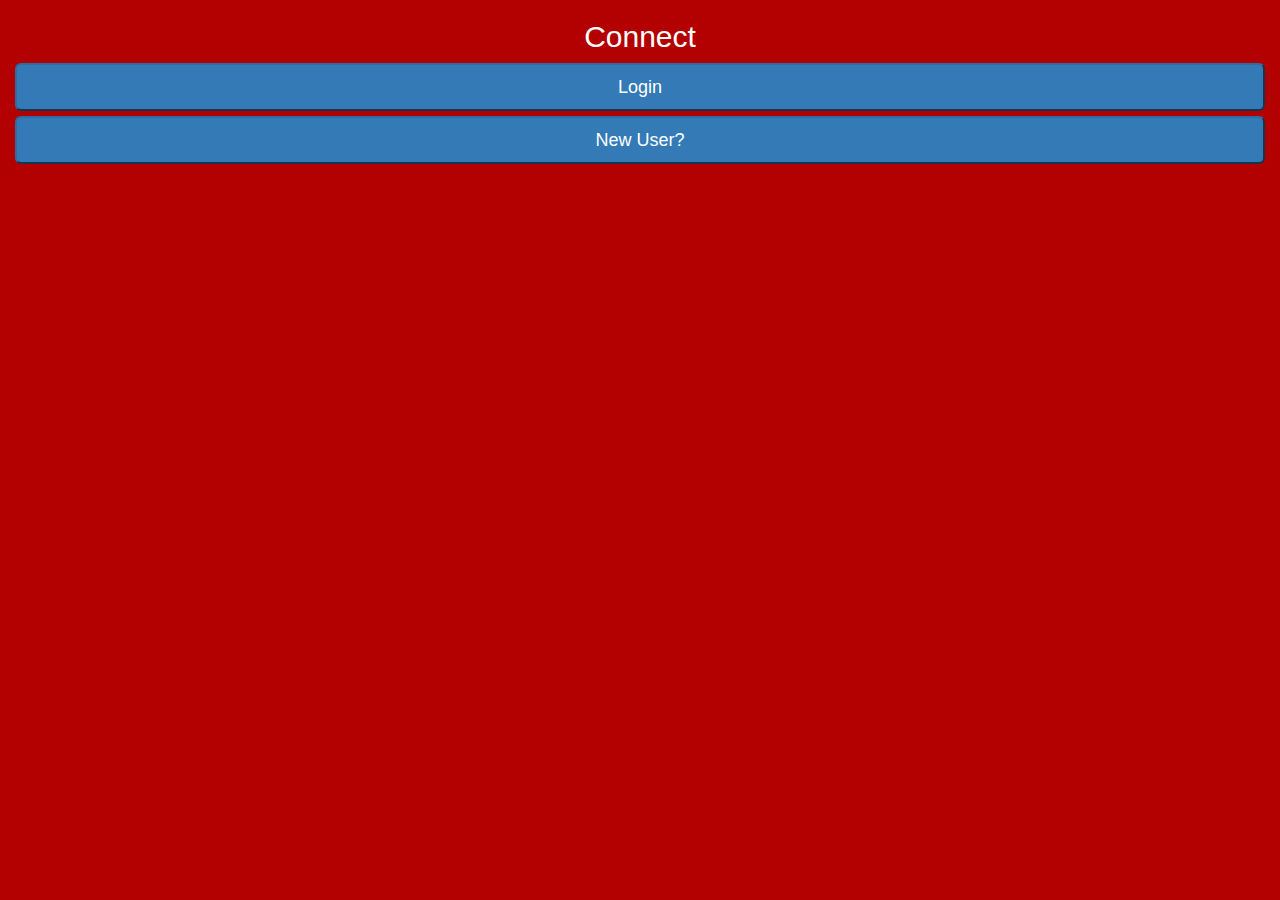
==== www/index.html @ 8fd6136d "initial commit" ====
<!DOCTYPE html>

<html>
    <head>
        <meta charset="utf-8" />
        <meta name="format-detection" content="telephone=no" />
        <meta name="msapplication-tap-highlight" content="no" />
        <!-- WARNING: for iOS 7, remove the width=device-width and height=device-height attributes. See https://issues.apache.org/jira/browse/CB-4323 -->
        <meta name="viewport" content="user-scalable=no, initial-scale=1, maximum-scale=1, minimum-scale=1, width=device-width, height=device-height, target-densitydpi=device-dpi" />
        <link rel="stylesheet" type="text/css" href="css/index.css" />
        <link href=' http://fonts.googleapis.com/css?family=Droid+Sans' rel='stylesheet' type='text/css'>
        
        <title>Connect</title>

        <!-- BootStrap Include-->
        <!-- Latest compiled and minified CSS -->
        <link rel="stylesheet" href="http://maxcdn.bootstrapcdn.com/bootstrap/3.3.6/css/bootstrap.min.css">
        <!-- jQuery library -->
        <script src="https://ajax.googleapis.com/ajax/libs/jquery/1.12.0/jquery.min.js"></script>
        <!-- Latest compiled JavaScript -->
        <script src="http://maxcdn.bootstrapcdn.com/bootstrap/3.3.6/js/bootstrap.min.js"></script>

    </head>
    <body class="login_body">
        <div class="container-fluid login_body">
          <h2>Connect</h2>

          <div class="button_container">
                <button type="button" id="button_login" class="btn-lg btn-block btn-primary">Login</button>
                <button type="button" id="button_create" class="btn-lg btn-block btn-primary">New User?</button>
          </div>
        </div>


        <script type="text/javascript" src="cordova.js"></script>
        <script type="text/javascript" src="js/index.js"></script>
        <script type="text/javascript">
            app.initialize();
        </script>
    </body>
</html>
---- www/css/index.css ----
/*
 * Licensed to the Apache Software Foundation (ASF) under one
 * or more contributor license agreements.  See the NOTICE file
 * distributed with this work for additional information
 * regarding copyright ownership.  The ASF licenses this file
 * to you under the Apache License, Version 2.0 (the
 * "License"); you may not use this file except in compliance
 * with the License.  You may obtain a copy of the License at
 *
 * http://www.apache.org/licenses/LICENSE-2.0
 *
 * Unless required by applicable law or agreed to in writing,
 * software distributed under the License is distributed on an
 * "AS IS" BASIS, WITHOUT WARRANTIES OR CONDITIONS OF ANY
 * KIND, either express or implied.  See the License for the
 * specific language governing permissions and limitations
 * under the License.
 */


* {
    -webkit-tap-highlight-color: rgba(0,0,0,0); /* make transparent link selection, adjust last value opacity 0 to 1.0 */
}



body{
    -webkit-touch-callout: none;                /* prevent callout to copy image, etc when tap to hold */
    -webkit-text-size-adjust: none;             /* prevent webkit from resizing text to fit */
    -webkit-user-select: none;                  /* prevent copy paste, to allow, change 'none' to 'text' */
    background-color:red;
    text-align:center;

    font-family: 'Droid Sans', arial, serif;
    color: white;
    font-size:12px;
    height:100%;
    margin:0px;
    padding:0px;
    width:100%;
}

.login_body{
    position: relative;
    color: white;
    background-color:#B30000;
    height: 100%;
}

/* Portrait layout (default) */
.app {
    background:url(../img/logo.png) no-repeat center top; /* 170px x 200px */
    position:absolute;             /* position in the center of the screen */
    left:50%;
    top:50%;
    height:50px;                   /* text area height */
    width:225px;                   /* text area width */
    text-align:center;
    padding:180px 0px 0px 0px;     /* image height is 200px (bottom 20px are overlapped with text) */
    margin:-115px 0px 0px -112px;  /* offset vertical: half of image height and text area height */
                                   /* offset horizontal: half of text area width */
}

/* Landscape layout (with min-width) */
@media screen and (min-aspect-ratio: 1/1) and (min-width:400px) {
    .app {
        background-position:left center;
        padding:75px 0px 75px 170px;  /* padding-top + padding-bottom + text area = image height */
        margin:-90px 0px 0px -198px;  /* offset vertical: half of image height */
                                      /* offset horizontal: half of image width and text area width */
    }
}

.btn:focus {
  outline: none;
}

.button_container{
    position: relative;
}

.event {
    border-radius:4px;
    -webkit-border-radius:4px;
    color:#FFFFFF;
    font-size:12px;
    margin:0px 30px;
    padding:2px 0px;
}

.event.listening {
    background-color:#333333;
    display:block;
}

.event.received {
    background-color:#4B946A;
    display:none;
}

@keyframes fade {
    from { opacity: 1.0; }
    50% { opacity: 0.4; }
    to { opacity: 1.0; }
}
 
@-webkit-keyframes fade {
    from { opacity: 1.0; }
    50% { opacity: 0.4; }
    to { opacity: 1.0; }
}
 
.blink {
    animation:fade 3000ms infinite;
    -webkit-animation:fade 3000ms infinite;
}
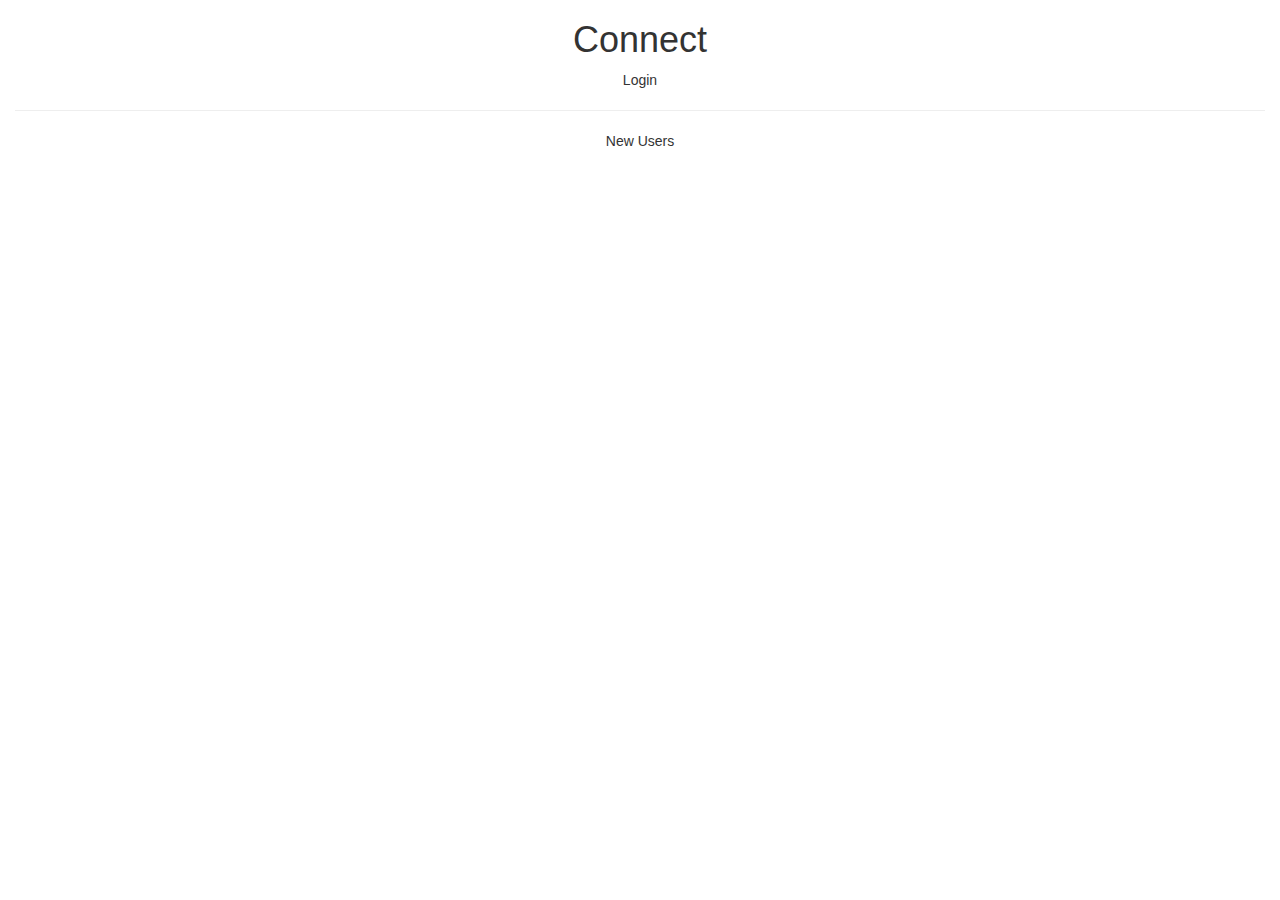
==== commit 6b7f1b80: "commit 4" ====
--- a/www/index.html
+++ b/www/index.html
@@ -8,7 +8,7 @@
         <!-- WARNING: for iOS 7, remove the width=device-width and height=device-height attributes. See https://issues.apache.org/jira/browse/CB-4323 -->
         <meta name="viewport" content="user-scalable=no, initial-scale=1, maximum-scale=1, minimum-scale=1, width=device-width, height=device-height, target-densitydpi=device-dpi" />
         <link rel="stylesheet" type="text/css" href="css/index.css" />
-        <link href=' http://fonts.googleapis.com/css?family=Droid+Sans' rel='stylesheet' type='text/css'>
+        <link href='https://fonts.googleapis.com/css?family=Raleway' rel='stylesheet' type='text/css'>
         
         <title>Connect</title>
 
@@ -21,13 +21,17 @@
         <script src="http://maxcdn.bootstrapcdn.com/bootstrap/3.3.6/js/bootstrap.min.js"></script>
 
     </head>
-    <body class="login_body">
-        <div class="container-fluid login_body">
-          <h2>Connect</h2>
-
-          <div class="button_container">
-                <button type="button" id="button_login" class="btn-lg btn-block btn-primary">Login</button>
-                <button type="button" id="button_create" class="btn-lg btn-block btn-primary">New User?</button>
+    <body class="container-fluid">
+        <div>
+          <h1 class="white">Connect</h1>
+          <div class="button_container white">
+                <div id="button_login">
+                    Login
+                </div>
+                <hr>
+                <div id="button_create">
+                    New Users
+                </div>
           </div>
         </div>
 
